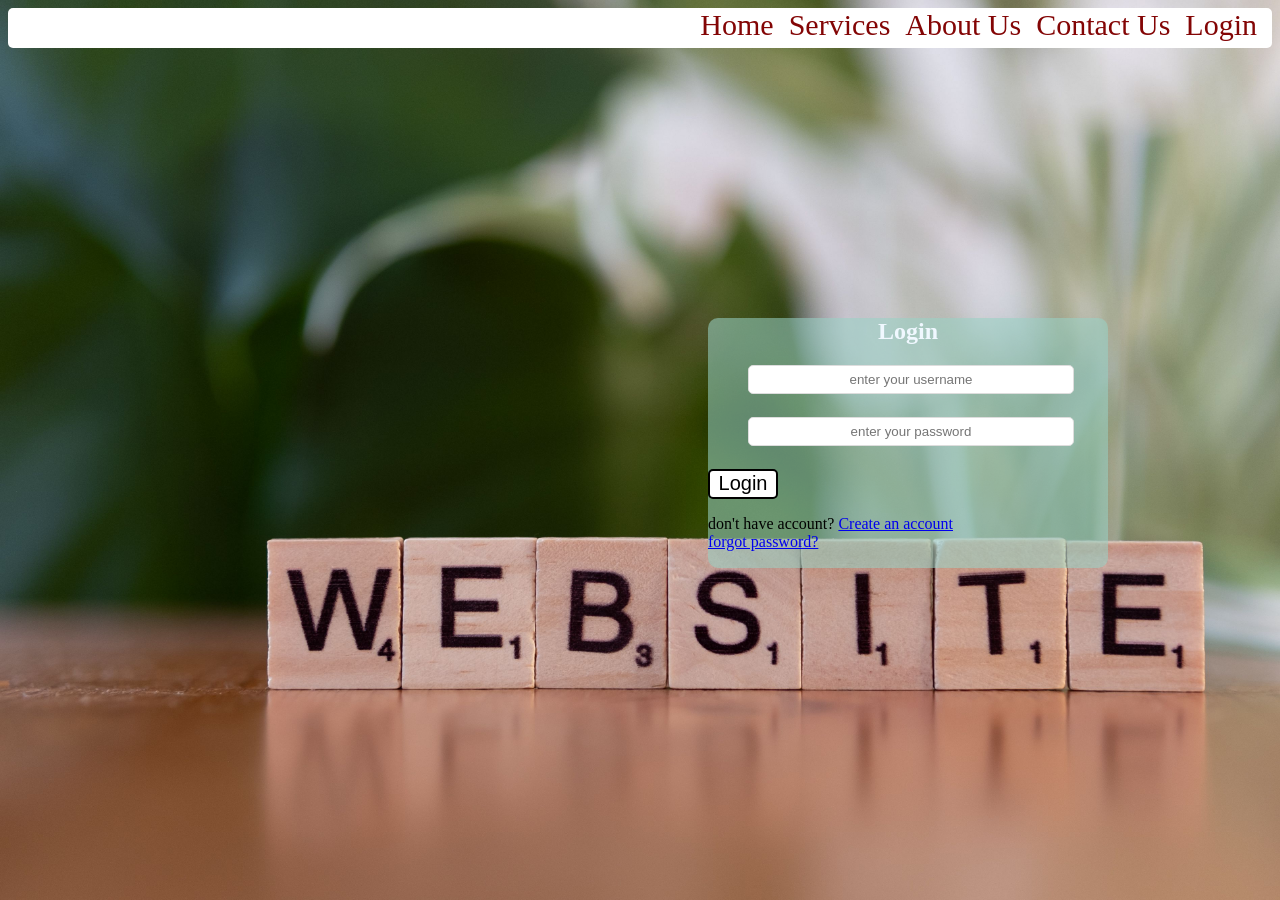
==== index.html @ a0ad28fa "Initial commit" ====
<!DOCTYPE html>
<html lang="en">

<head>
    <meta charset="UTF-8">
    <meta name="viewport" content="width=device-width, initial-scale=1.0">
    <link rel="stylesheet" type="text/css" href="style.css">
    <link rel="icon" href="https_logo.png">    
    <title>Website</title>

</head>

<body>
    <div id="header">
        <a href="#">Login</a>
        <a href="#">Contact Us</a>
        <a href="#">About Us</a>
        <a href="#">Services</a>
        <a href="#">Home</a>
    </div>
<div id ="login_page">
    <div id="form1">
        <h2>Login</h2>
        <input type="text" placeholder="Enter your username" required><br>
        <input type="password" placeholder="Enter your password" required><br>
        <button>Login</button>
        <p>don't have account? <a href="signup.html">Create an account</a><br>
        <a href="#">forgot password?</a></p>
    </div>
</div>

</body>

</html>
---- style.css ----
body {
    background-image: url(bg_image_1.jpg);
    background-repeat: no-repeat;
    background-size:cover;
    background-attachment: fixed;
}

#header {
    background-color: rgb(255, 255, 255);
    width: auto;
    height: 40px;
    border-radius: 5px;

}

#header a {
    padding-right: 15px;
    float: right;
    font-size: 30px;
    color: rgb(131, 5, 5);
    text-decoration: none;
    list-style-type: none;
}

#form1 {
    background-color: rgba(153, 211, 198, 0.555);
    align-items: center;
    width: 400px;
    height: 250px;
    margin-left: 700px;
    margin-top: 270px;
    border-radius: 10px;
}

#form1 input {
    align-items: center;
    border-color: black;
    display: block;
    width: 80%;
    text-align: center;
    margin-bottom: 5px;
    margin-left: 40px;
    height: 10%;
    border: 1px solid #ddd;
    border-radius: 5px;
    text-transform: lowercase;
}

#form1 h2 {
    text-align: center;
    color:aliceblue;
}

#form1 button {
    border-style: solid;
    align-items: center;
    color: green(255, 255, 255);
    background-color: white;
    font-size: 20px;
    width: 70px;
    height: 30px;
    border-radius: 5px;
}



#header a:hover {
    color: blue;
}
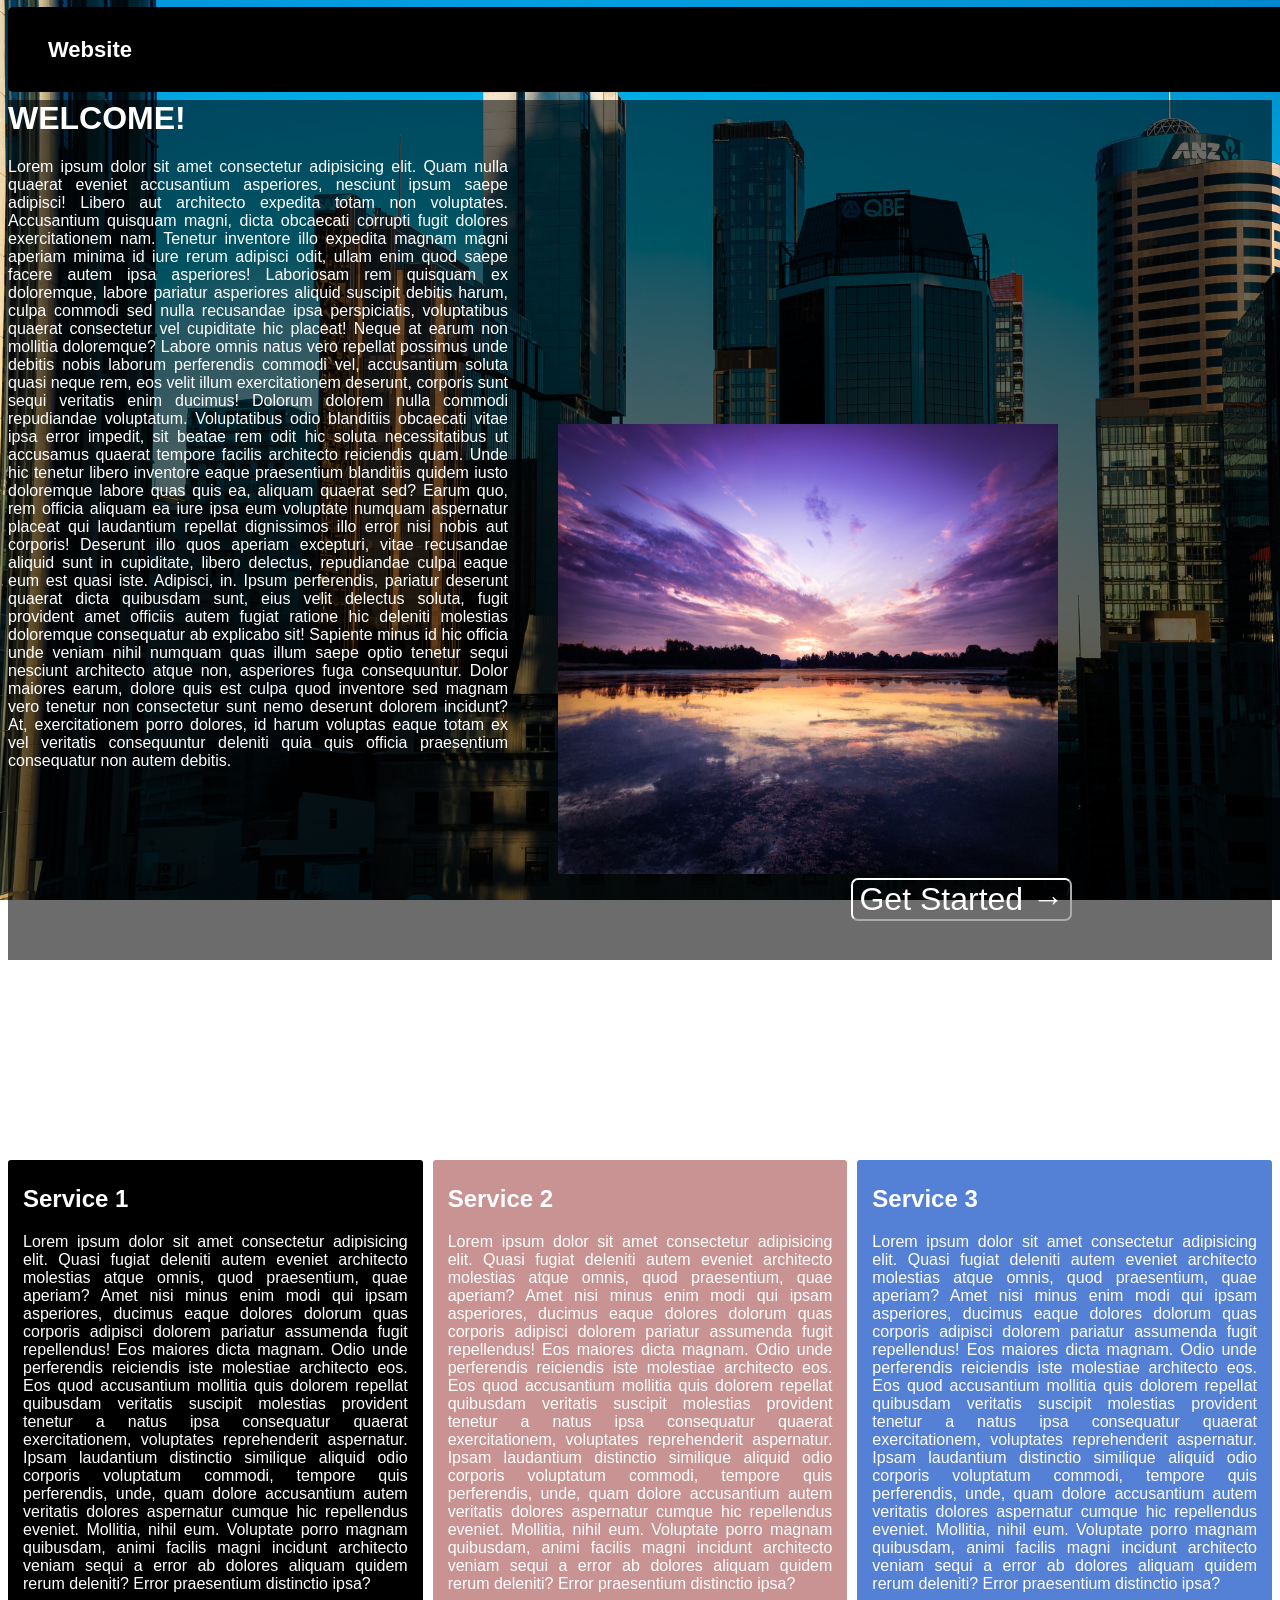
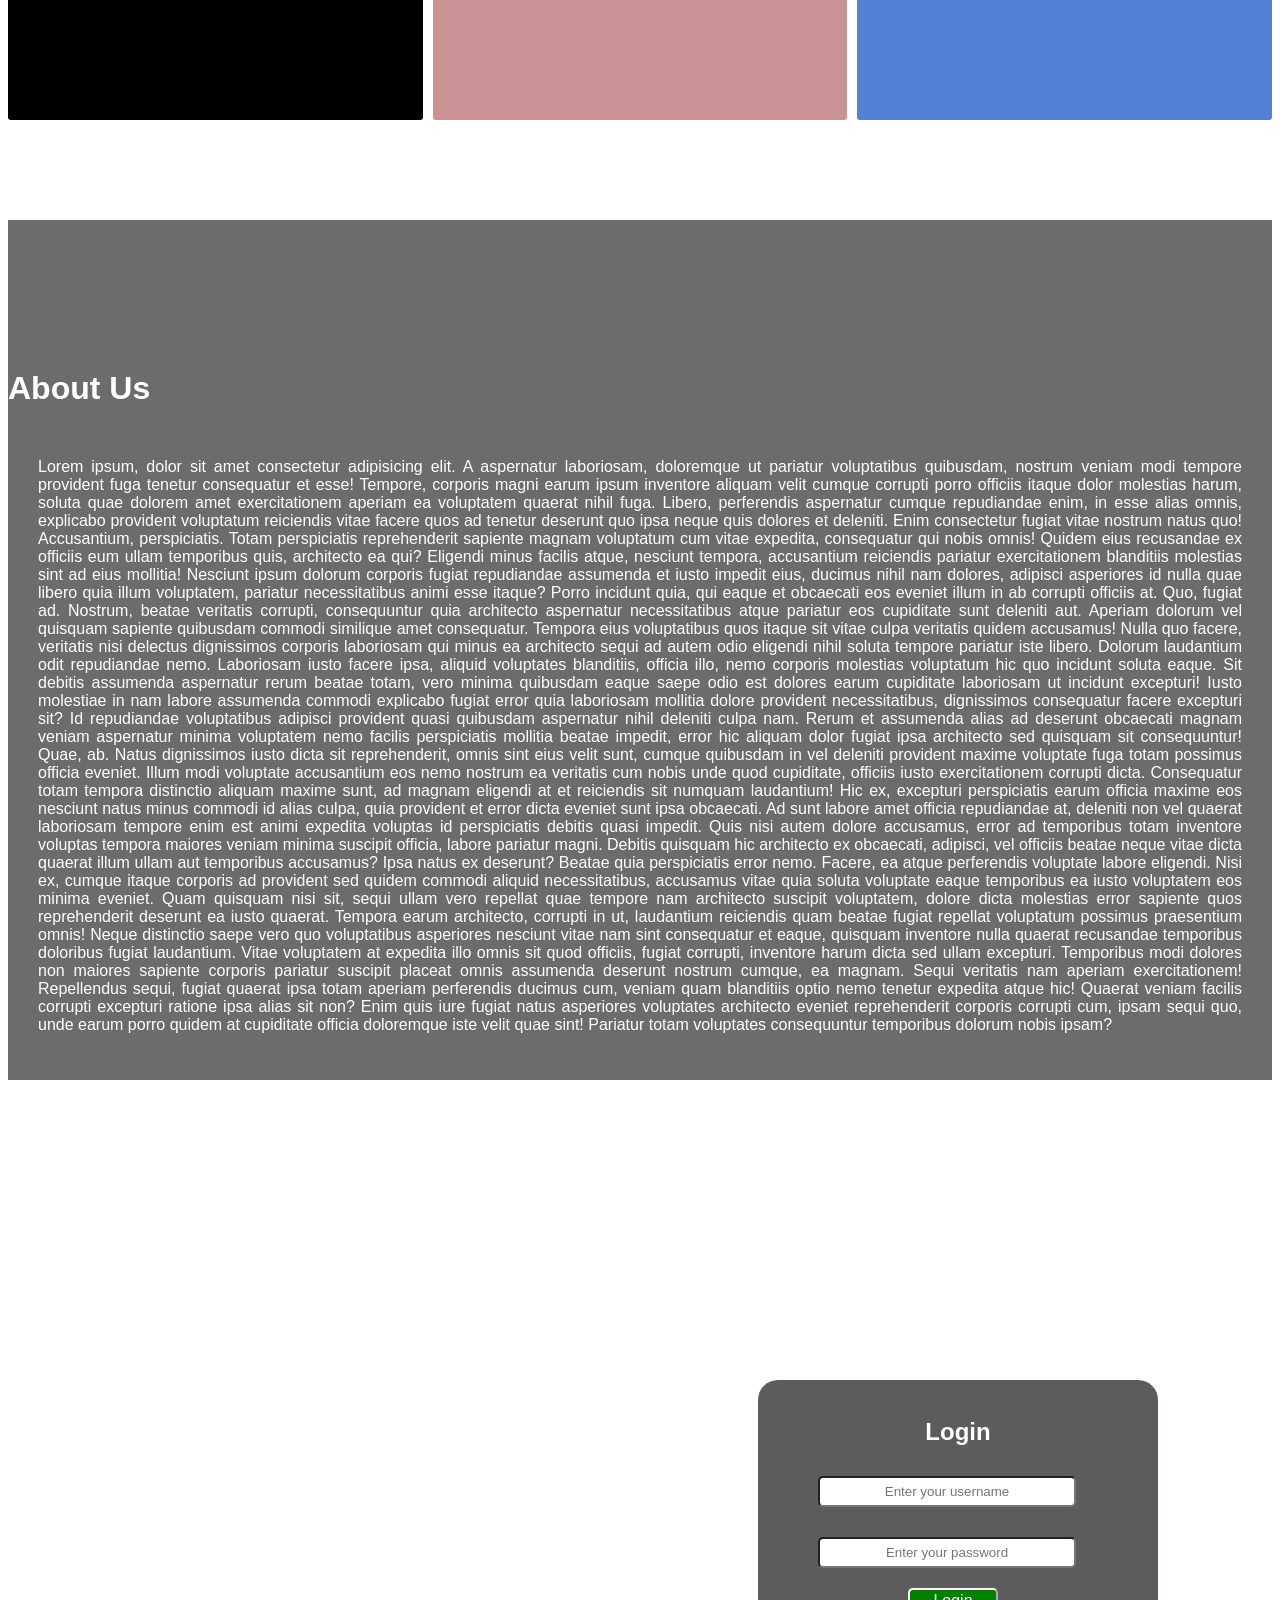
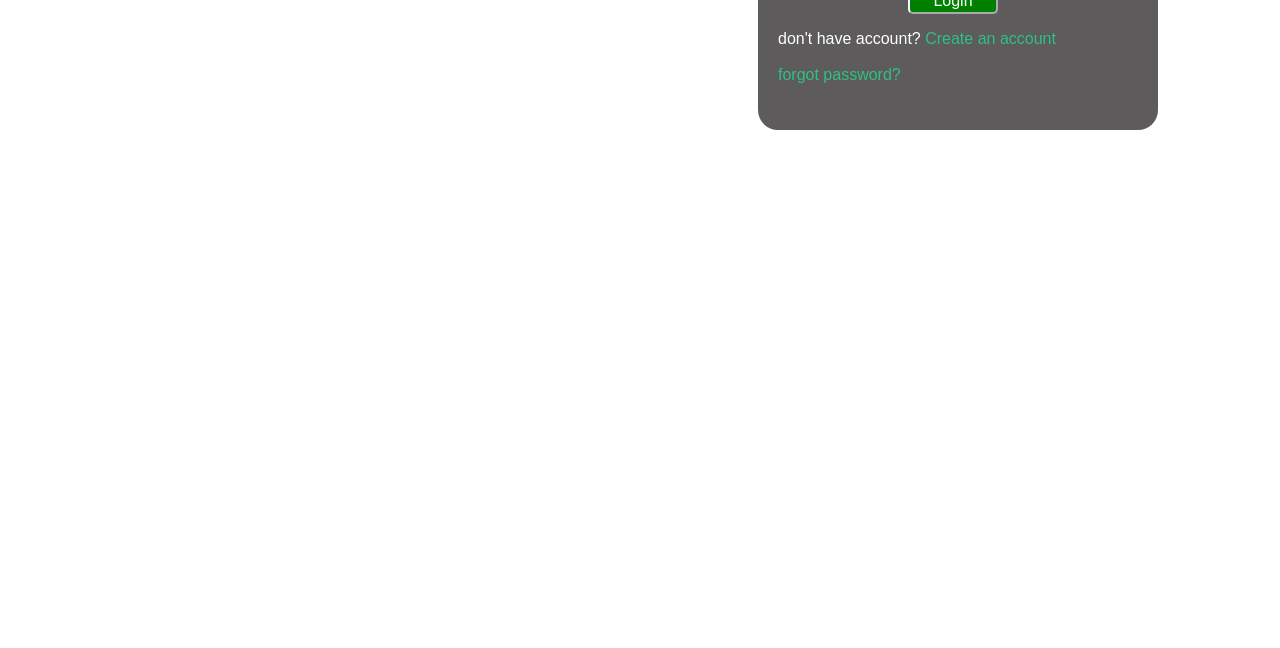
==== commit fdba9c64: "new upto about us" ====
--- a/index.html
+++ b/index.html
@@ -5,30 +5,113 @@
     <meta charset="UTF-8">
     <meta name="viewport" content="width=device-width, initial-scale=1.0">
     <link rel="stylesheet" type="text/css" href="style.css">
-    <link rel="icon" href="https_logo.png">    
+    <link rel="icon" href="https_logo.png">
     <title>Website</title>
 
 </head>
 
 <body>
-    <div id="header">
-        <a href="#">Login</a>
-        <a href="#">Contact Us</a>
-        <a href="#">About Us</a>
-        <a href="#">Services</a>
-        <a href="#">Home</a>
+    <div>
+        <nav class="nav1">
+            <div class="logo">Website</div>
+            <ul class="nl">
+                <li><a href="#" id="top">Home</a></li>
+                <li><a href="#ser">Services</a></li>
+                <li><a href="#abt">About Us</a></li>
+                <li><a href="#cnt">Contact Us</a></li>
+                <li><a href="#log">Login</a></li>
+            </ul>
+        </nav>
     </div>
-<div id ="login_page">
-    <div id="form1">
-        <h2>Login</h2>
-        <input type="text" placeholder="Enter your username" required><br>
-        <input type="password" placeholder="Enter your password" required><br>
-        <button>Login</button>
-        <p>don't have account? <a href="signup.html">Create an account</a><br>
-        <a href="#">forgot password?</a></p>
+
+    <div class="home1">
+        <h1 id="home">WELCOME!</h1>
+        <p>Lorem ipsum dolor sit amet consectetur adipisicing elit. Quam nulla quaerat eveniet accusantium asperiores,
+            nesciunt ipsum saepe adipisci! Libero aut architecto expedita totam non voluptates. Accusantium quisquam
+            magni, dicta obcaecati corrupti fugit dolores exercitationem nam. Tenetur inventore illo expedita magnam
+            magni aperiam minima id iure rerum adipisci odit, ullam enim quod saepe facere autem ipsa asperiores!
+            Laboriosam rem quisquam ex doloremque, labore pariatur asperiores aliquid suscipit debitis harum, culpa
+            commodi sed nulla recusandae ipsa perspiciatis, voluptatibus quaerat consectetur vel cupiditate hic placeat!
+            Neque at earum non mollitia doloremque? Labore omnis natus vero repellat possimus unde debitis nobis laborum
+            perferendis commodi vel, accusantium soluta quasi neque rem, eos velit illum exercitationem deserunt,
+            corporis sunt sequi veritatis enim ducimus! Dolorum dolorem nulla commodi repudiandae voluptatum.
+            Voluptatibus odio blanditiis obcaecati vitae ipsa error impedit, sit beatae rem odit hic soluta
+            necessitatibus ut accusamus quaerat tempore facilis architecto reiciendis quam. Unde hic tenetur libero
+            inventore eaque praesentium blanditiis quidem iusto doloremque labore quas quis ea, aliquam quaerat sed?
+            Earum quo, rem officia aliquam ea iure ipsa eum voluptate numquam aspernatur placeat qui laudantium repellat
+            dignissimos illo error nisi nobis aut corporis! Deserunt illo quos aperiam excepturi, vitae recusandae
+            aliquid sunt in cupiditate, libero delectus, repudiandae culpa eaque eum est quasi iste. Adipisci, in. Ipsum
+            perferendis, pariatur deserunt quaerat dicta quibusdam sunt, eius velit delectus soluta, fugit provident
+            amet officiis autem fugiat ratione hic deleniti molestias doloremque consequatur ab explicabo sit! Sapiente
+            minus id hic officia unde veniam nihil numquam quas illum saepe optio tenetur sequi nesciunt architecto
+            atque non, asperiores fuga consequuntur. Dolor maiores earum, dolore quis est culpa quod inventore sed
+            magnam vero tenetur non consectetur sunt nemo deserunt dolorem incidunt? At, exercitationem porro dolores,
+            id harum voluptas eaque totam ex vel veritatis consequuntur deleniti quia quis officia praesentium
+            consequatur non autem debitis.</p>
+        <img id="img1" src="bg_image.jpg">
+        <a href="#login "><button>Get Started &#8594;</button></a>
     </div>
-</div>
-
+    <div id="ser"></div>
+    <div class="service1">
+        
+        <div id="para1">
+            
+            <h2>Service 1</h2>
+            <p>Lorem ipsum dolor sit amet consectetur adipisicing elit. Quasi fugiat deleniti autem eveniet architecto
+                molestias atque omnis, quod praesentium, quae aperiam? Amet nisi minus enim modi qui ipsam asperiores,
+                ducimus eaque dolores dolorum quas corporis adipisci dolorem pariatur assumenda fugit repellendus! Eos
+                maiores dicta magnam. Odio unde perferendis reiciendis iste molestiae architecto eos. Eos quod
+                accusantium mollitia quis dolorem repellat quibusdam veritatis suscipit molestias provident tenetur a
+                natus ipsa consequatur quaerat exercitationem, voluptates reprehenderit aspernatur. Ipsam laudantium
+                distinctio similique aliquid odio corporis voluptatum commodi, tempore quis perferendis, unde, quam
+                dolore accusantium autem veritatis dolores aspernatur cumque hic repellendus eveniet. Mollitia, nihil
+                eum. Voluptate porro magnam quibusdam, animi facilis magni incidunt architecto veniam sequi a error ab
+                dolores aliquam quidem rerum deleniti? Error praesentium distinctio ipsa?</p>
+        </div>
+         <div id="para2">
+            <h2>Service 2</h2>
+            <p>Lorem ipsum dolor sit amet consectetur adipisicing elit. Quasi fugiat deleniti autem eveniet architecto
+                molestias atque omnis, quod praesentium, quae aperiam? Amet nisi minus enim modi qui ipsam asperiores,
+                ducimus eaque dolores dolorum quas corporis adipisci dolorem pariatur assumenda fugit repellendus! Eos
+                maiores dicta magnam. Odio unde perferendis reiciendis iste molestiae architecto eos. Eos quod
+                accusantium mollitia quis dolorem repellat quibusdam veritatis suscipit molestias provident tenetur a
+                natus ipsa consequatur quaerat exercitationem, voluptates reprehenderit aspernatur. Ipsam laudantium
+                distinctio similique aliquid odio corporis voluptatum commodi, tempore quis perferendis, unde, quam
+                dolore accusantium autem veritatis dolores aspernatur cumque hic repellendus eveniet. Mollitia, nihil
+                eum. Voluptate porro magnam quibusdam, animi facilis magni incidunt architecto veniam sequi a error ab
+                dolores aliquam quidem rerum deleniti? Error praesentium distinctio ipsa?</p>
+        </div>
+         <div id="para3">
+            <h2>Service 3</h2>
+            <p>Lorem ipsum dolor sit amet consectetur adipisicing elit. Quasi fugiat deleniti autem eveniet architecto
+                molestias atque omnis, quod praesentium, quae aperiam? Amet nisi minus enim modi qui ipsam asperiores,
+                ducimus eaque dolores dolorum quas corporis adipisci dolorem pariatur assumenda fugit repellendus! Eos
+                maiores dicta magnam. Odio unde perferendis reiciendis iste molestiae architecto eos. Eos quod
+                accusantium mollitia quis dolorem repellat quibusdam veritatis suscipit molestias provident tenetur a
+                natus ipsa consequatur quaerat exercitationem, voluptates reprehenderit aspernatur. Ipsam laudantium
+                distinctio similique aliquid odio corporis voluptatum commodi, tempore quis perferendis, unde, quam
+                dolore accusantium autem veritatis dolores aspernatur cumque hic repellendus eveniet. Mollitia, nihil
+                eum. Voluptate porro magnam quibusdam, animi facilis magni incidunt architecto veniam sequi a error ab
+                dolores aliquam quidem rerum deleniti? Error praesentium distinctio ipsa?</p>
+        </div>
+    </div>
+    <div id="abt"></div>
+    <div class="about">
+        <h1>About Us</h1>
+        <p>Lorem ipsum, dolor sit amet consectetur adipisicing elit. A aspernatur laboriosam, doloremque ut pariatur voluptatibus quibusdam, nostrum veniam modi tempore provident fuga tenetur consequatur et esse! Tempore, corporis magni earum ipsum inventore aliquam velit cumque corrupti porro officiis itaque dolor molestias harum, soluta quae dolorem amet exercitationem aperiam ea voluptatem quaerat nihil fuga. Libero, perferendis aspernatur cumque repudiandae enim, in esse alias omnis, explicabo provident voluptatum reiciendis vitae facere quos ad tenetur deserunt quo ipsa neque quis dolores et deleniti. Enim consectetur fugiat vitae nostrum natus quo! Accusantium, perspiciatis. Totam perspiciatis reprehenderit sapiente magnam voluptatum cum vitae expedita, consequatur qui nobis omnis! Quidem eius recusandae ex officiis eum ullam temporibus quis, architecto ea qui? Eligendi minus facilis atque, nesciunt tempora, accusantium reiciendis pariatur exercitationem blanditiis molestias sint ad eius mollitia! Nesciunt ipsum dolorum corporis fugiat repudiandae assumenda et iusto impedit eius, ducimus nihil nam dolores, adipisci asperiores id nulla quae libero quia illum voluptatem, pariatur necessitatibus animi esse itaque? Porro incidunt quia, qui eaque et obcaecati eos eveniet illum in ab corrupti officiis at. Quo, fugiat ad. Nostrum, beatae veritatis corrupti, consequuntur quia architecto aspernatur necessitatibus atque pariatur eos cupiditate sunt deleniti aut. Aperiam dolorum vel quisquam sapiente quibusdam commodi similique amet consequatur. Tempora eius voluptatibus quos itaque sit vitae culpa veritatis quidem accusamus! Nulla quo facere, veritatis nisi delectus dignissimos corporis laboriosam qui minus ea architecto sequi ad autem odio eligendi nihil soluta tempore pariatur iste libero. Dolorum laudantium odit repudiandae nemo. Laboriosam iusto facere ipsa, aliquid voluptates blanditiis, officia illo, nemo corporis molestias voluptatum hic quo incidunt soluta eaque. Sit debitis assumenda aspernatur rerum beatae totam, vero minima quibusdam eaque saepe odio est dolores earum cupiditate laboriosam ut incidunt excepturi! Iusto molestiae in nam labore assumenda commodi explicabo fugiat error quia laboriosam mollitia dolore provident necessitatibus, dignissimos consequatur facere excepturi sit? Id repudiandae voluptatibus adipisci provident quasi quibusdam aspernatur nihil deleniti culpa nam. Rerum et assumenda alias ad deserunt obcaecati magnam veniam aspernatur minima voluptatem nemo facilis perspiciatis mollitia beatae impedit, error hic aliquam dolor fugiat ipsa architecto sed quisquam sit consequuntur! Quae, ab. Natus dignissimos iusto dicta sit reprehenderit, omnis sint eius velit sunt, cumque quibusdam in vel deleniti provident maxime voluptate fuga totam possimus officia eveniet. Illum modi voluptate accusantium eos nemo nostrum ea veritatis cum nobis unde quod cupiditate, officiis iusto exercitationem corrupti dicta. Consequatur totam tempora distinctio aliquam maxime sunt, ad magnam eligendi at et reiciendis sit numquam laudantium! Hic ex, excepturi perspiciatis earum officia maxime eos nesciunt natus minus commodi id alias culpa, quia provident et error dicta eveniet sunt ipsa obcaecati. Ad sunt labore amet officia repudiandae at, deleniti non vel quaerat laboriosam tempore enim est animi expedita voluptas id perspiciatis debitis quasi impedit. Quis nisi autem dolore accusamus, error ad temporibus totam inventore voluptas tempora maiores veniam minima suscipit officia, labore pariatur magni. Debitis quisquam hic architecto ex obcaecati, adipisci, vel officiis beatae neque vitae dicta quaerat illum ullam aut temporibus accusamus? Ipsa natus ex deserunt? Beatae quia perspiciatis error nemo. Facere, ea atque perferendis voluptate labore eligendi. Nisi ex, cumque itaque corporis ad provident sed quidem commodi aliquid necessitatibus, accusamus vitae quia soluta voluptate eaque temporibus ea iusto voluptatem eos minima eveniet. Quam quisquam nisi sit, sequi ullam vero repellat quae tempore nam architecto suscipit voluptatem, dolore dicta molestias error sapiente quos reprehenderit deserunt ea iusto quaerat. Tempora earum architecto, corrupti in ut, laudantium reiciendis quam beatae fugiat repellat voluptatum possimus praesentium omnis! Neque distinctio saepe vero quo voluptatibus asperiores nesciunt vitae nam sint consequatur et eaque, quisquam inventore nulla quaerat recusandae temporibus doloribus fugiat laudantium. Vitae voluptatem at expedita illo omnis sit quod officiis, fugiat corrupti, inventore harum dicta sed ullam excepturi. Temporibus modi dolores non maiores sapiente corporis pariatur suscipit placeat omnis assumenda deserunt nostrum cumque, ea magnam. Sequi veritatis nam aperiam exercitationem! Repellendus sequi, fugiat quaerat ipsa totam aperiam perferendis ducimus cum, veniam quam blanditiis optio nemo tenetur expedita atque hic! Quaerat veniam facilis corrupti excepturi ratione ipsa alias sit non? Enim quis iure fugiat natus asperiores voluptates architecto eveniet reprehenderit corporis corrupti cum, ipsam sequi quo, unde earum porro quidem at cupiditate officia doloremque iste velit quae sint! Pariatur totam voluptates consequuntur temporibus dolorum nobis ipsam?</p>
+    </div>
+    <div id="login">
+        <div class="logdiv">
+            <br>
+            <h2>Login</h2>
+            <input type="text" placeholder="Enter your username" required><br>
+            <input type="password" placeholder="Enter your password" required><br>
+            <button>Login</button>
+            <p>don't have account? <a href="#">Create an account</a><br>
+                <br><a href="#">forgot password?</a>
+            </p>
+        </div>
+    </div>
 </body>
 
 </html>
--- a/style.css
+++ b/style.css
@@ -1,69 +1,210 @@
 body {
     background-image: url(bg_image_1.jpg);
     background-repeat: no-repeat;
-    background-size:cover;
+    background-size: cover;
     background-attachment: fixed;
-}
-
-#header {
+    scroll-behavior: smooth;
+    font-family: 'Lucida Sans', 'Lucida Sans Regular', 'Lucida Grande', 'Lucida Sans Unicode', Geneva, Verdana, sans-serif;
+    display: block;
+}
+
+.home1{
+    background-color: #00000093;
+    width: auto;
+    height: 860px;
+    margin-top: 100px;
+    color: white;
+}
+
+.home1 h1 {
+    color: rgb(255, 255, 255);
+}
+
+.home1 p {
+    color: white;
+    width: 500px;
+    height: 250px;
+    text-align: justify;
+}
+
+#img1 {
+    width: 500px;
+    height: 450px;
+    padding-left: 550px;
+}
+
+.home1 a button {
+    float: right;
+    margin-right: 200px;
+    text-decoration: none;
+    background-color: #00000000;
+    color: white;
+    border-color: white;
+    font-size: 2rem;
+    border-radius: 7px;
+}
+
+.home1 a button:hover {
+    background-color: white;
+    color: black;
+}
+
+.service1{
+    display: flex;
+    padding-top: 200px;
+}
+
+.service1 h1{
+    color: white;
+}
+
+#para1{
+    color:white;
+    width: 500px;
+    height: 550px;
+    border-color: white;
+    background-color: #000000;
+    border:3px;
+    border-radius: 3px;
+    text-align: justify;
+    padding: 5px 15px 5px 15px;
+}
+
+#para2{
+    color:white;
+    width: 500px;
+    height: 550px;
+    border-color: white;
+    background-color: #ca9393;
+    border:3px;
+    border-radius: 3px;
+    text-align: justify;
+    margin-left: 10px;
+    padding: 5px 15px 5px 15px;
+}
+
+#para3{
+    color:white;
+    width: 500px;
+    height: 550px;
+    border-color: white;
+    background-color: #5481d5;
+    border:3px;
+    border-radius: 3px;
+    text-align: justify;
+    margin-left: 10px;
+    padding: 5px 15px 5px 15px;
+}
+
+.about{
+    background-color: #00000093;
+    width: auto;
+    height: 860px;
+    margin-top: 100px;
+    color: white;
+}
+
+.about h1{
+    padding-top:150px;
+}
+.about p{
+    text-align: justify;
+    padding: 30px 30px 30px 30px;
+}
+#login {
+    width: auto;
+    height: 860px;
+}
+
+.nav1 {
+    /* ffffff61 */
+    background-color: #000000;
+    display: flex;
+    justify-content: space-between;
+    align-items: center;
+    padding: 15px 40px;
+    position: fixed;
+    width: 1800px;
+    top: 7px;
+    border-radius: 5px
+}
+
+.logo {
+    color: white;
+    font-size: 22px;
+    font-weight: bold;
+}
+
+.nl {
+    list-style: none;
+    display: flex;
+    gap: 20px;
+}
+
+.nl a {
+    text-decoration: none;
+    color: white;
+    font-size: 20px;
+    transition: 0.3s;
+}
+
+.nl a:hover {
+    color: #ff0000;
+}
+
+.logdiv {
+    width: 400px;
+    height: 350px;
+    margin-left: 750px;
+    margin-top: 300px;
+    border-radius: 20px;
+    background-color: rgba(24, 21, 21, 0.697);
+}
+
+.logdiv input {
+    border-radius: 5px;
+    margin: 10px 0px 20px 60px;
+    justify-content: center;
+    height: 25px;
+    text-align: center;
+    width: 250px;
+}
+
+.logdiv button {
+    background-color: green;
+    color: white;
+    font-size: 1rem;
+    width: 90px;
+    border-radius: 5px;
+    margin-left: 150px;
+    border-color: white;
+    padding: 2px 2px 2px 2px;
+    cursor: pointer;
+}
+
+.logdiv button:hover {
     background-color: rgb(255, 255, 255);
-    width: auto;
-    height: 40px;
-    border-radius: 5px;
-
-}
-
-#header a {
-    padding-right: 15px;
-    float: right;
-    font-size: 30px;
-    color: rgb(131, 5, 5);
-    text-decoration: none;
-    list-style-type: none;
-}
-
-#form1 {
-    background-color: rgba(153, 211, 198, 0.555);
-    align-items: center;
-    width: 400px;
-    height: 250px;
-    margin-left: 700px;
-    margin-top: 270px;
-    border-radius: 10px;
-}
-
-#form1 input {
-    align-items: center;
-    border-color: black;
-    display: block;
-    width: 80%;
+    color: green;
+    border-color: green;
+}
+
+.logdiv h2 {
     text-align: center;
-    margin-bottom: 5px;
-    margin-left: 40px;
-    height: 10%;
-    border: 1px solid #ddd;
-    border-radius: 5px;
-    text-transform: lowercase;
-}
-
-#form1 h2 {
-    text-align: center;
-    color:aliceblue;
-}
-
-#form1 button {
-    border-style: solid;
-    align-items: center;
-    color: green(255, 255, 255);
-    background-color: white;
-    font-size: 20px;
-    width: 70px;
-    height: 30px;
-    border-radius: 5px;
-}
-
-
-
-#header a:hover {
-    color: blue;
+    color: white;
+}
+
+.logdiv p {
+    color: white;
+    text-decoration: none;
+    padding-left: 20px;
+}
+
+.logdiv a {
+    color: #1de897b6;
+    text-decoration: none;
+}
+
+.logdiv a:hover {
+    color: #ffffff;
+    text-decoration: none;
 }
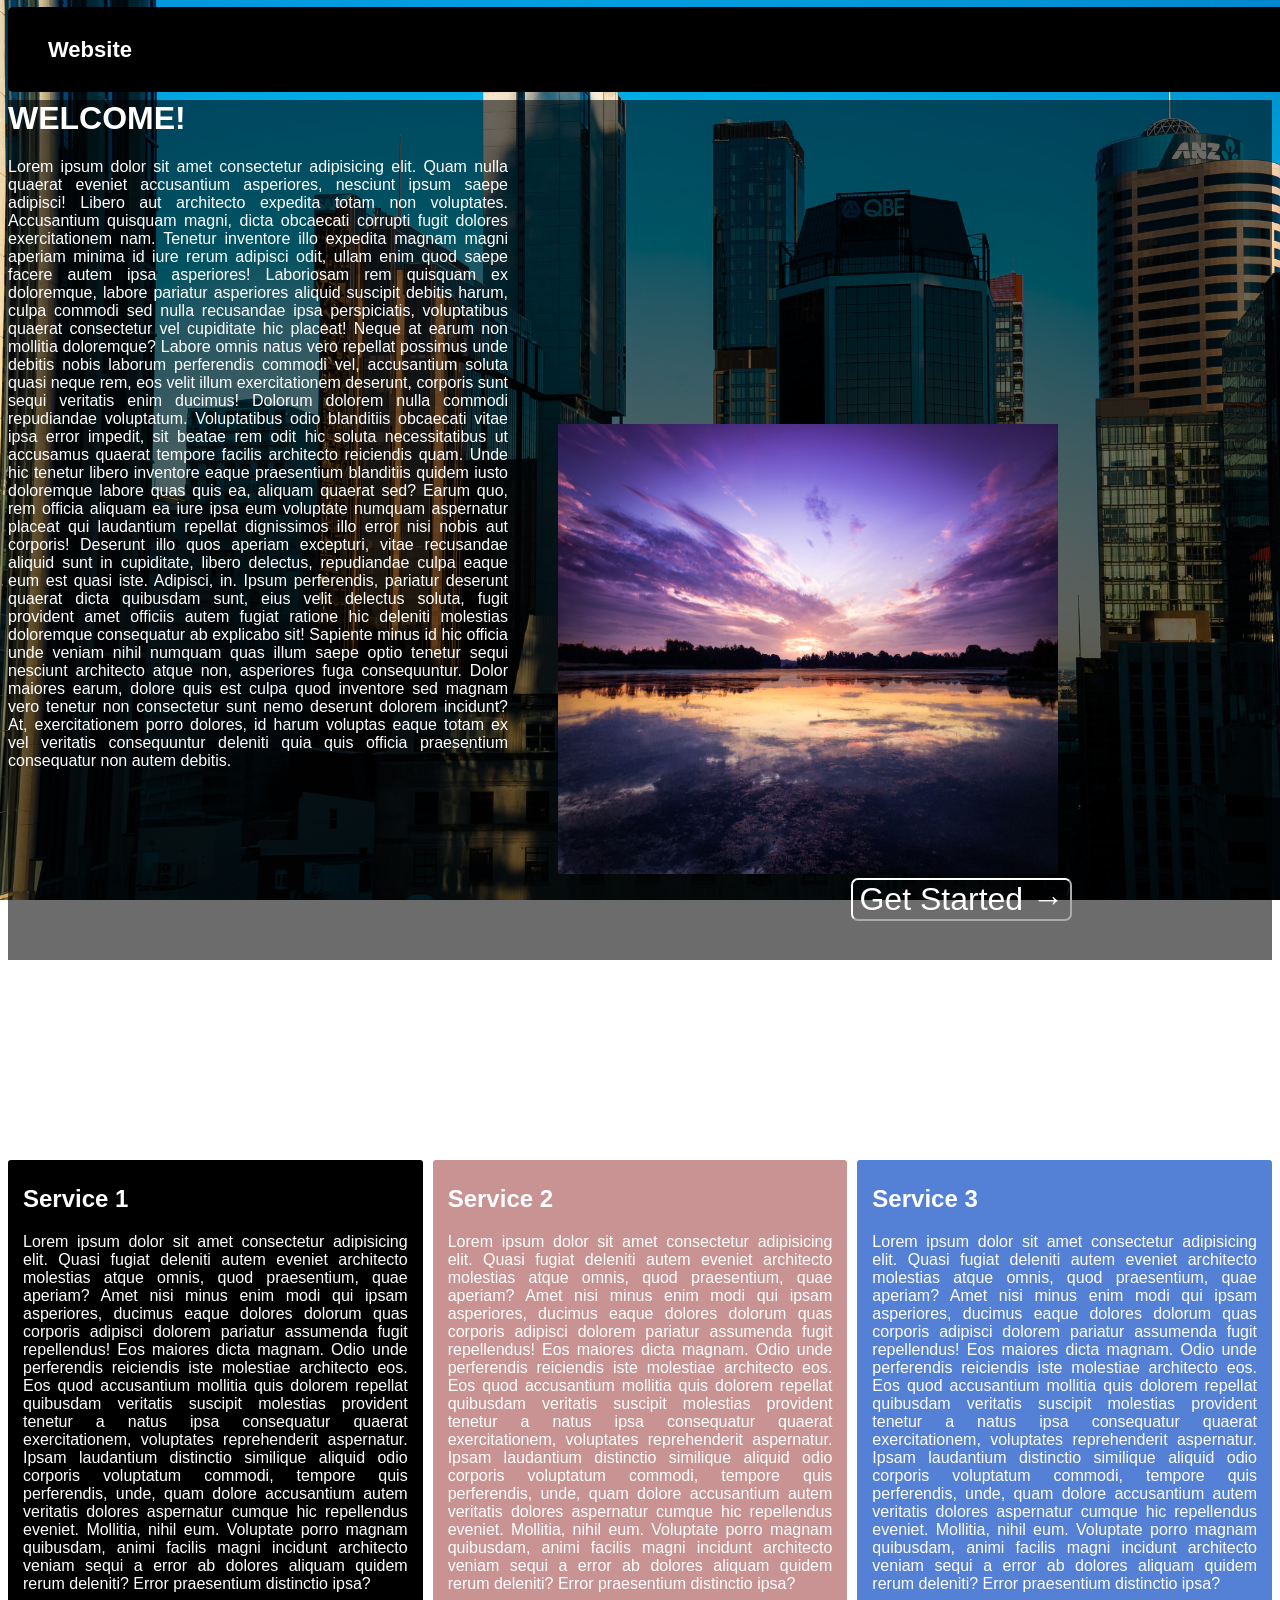
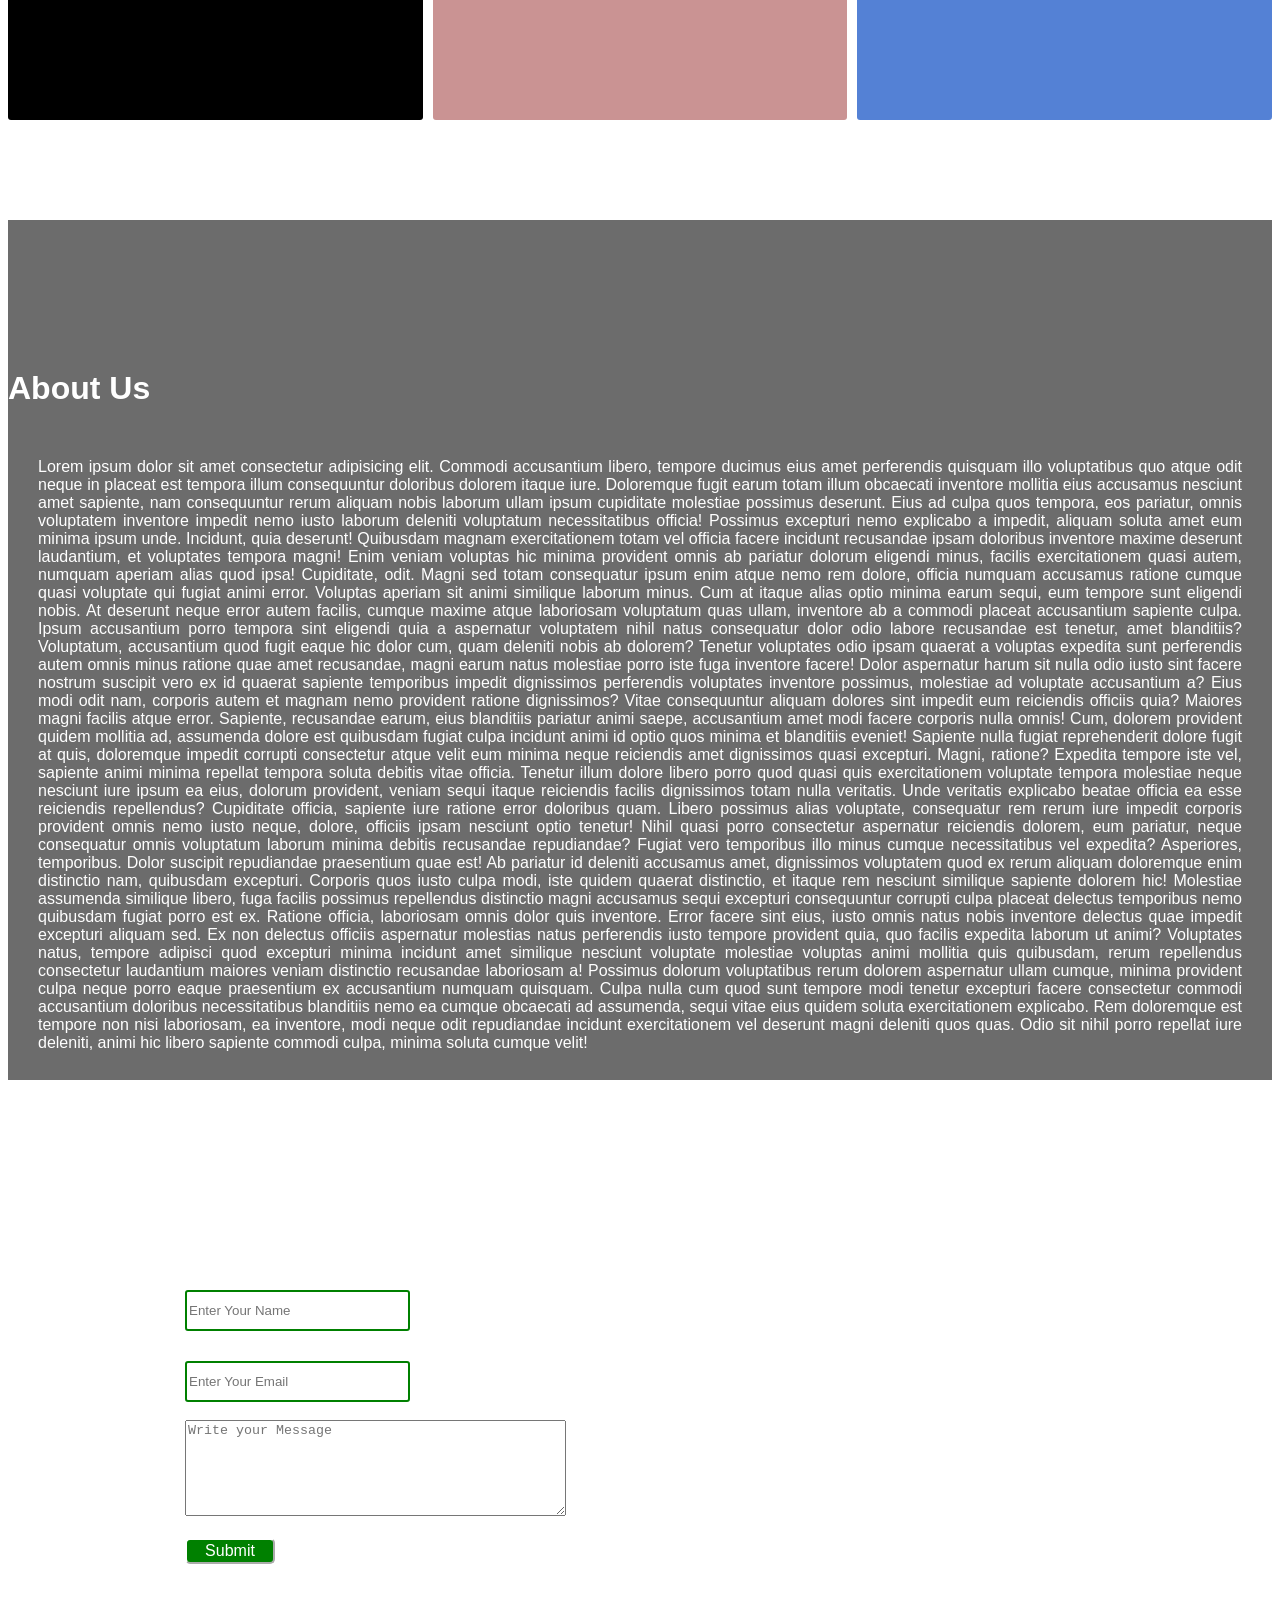
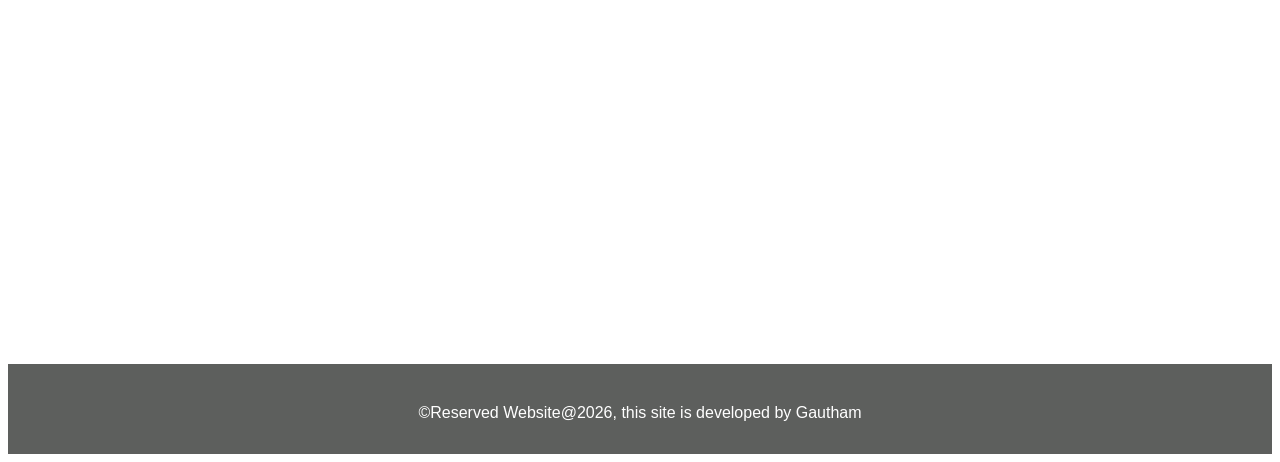
==== commit 838c8c39: "before final" ====
--- a/index.html
+++ b/index.html
@@ -19,7 +19,7 @@
                 <li><a href="#ser">Services</a></li>
                 <li><a href="#abt">About Us</a></li>
                 <li><a href="#cnt">Contact Us</a></li>
-                <li><a href="#log">Login</a></li>
+                <li><a href="login.html">Login</a></li>
             </ul>
         </nav>
     </div>
@@ -53,9 +53,9 @@
     </div>
     <div id="ser"></div>
     <div class="service1">
-        
+
         <div id="para1">
-            
+
             <h2>Service 1</h2>
             <p>Lorem ipsum dolor sit amet consectetur adipisicing elit. Quasi fugiat deleniti autem eveniet architecto
                 molestias atque omnis, quod praesentium, quae aperiam? Amet nisi minus enim modi qui ipsam asperiores,
@@ -68,7 +68,7 @@
                 eum. Voluptate porro magnam quibusdam, animi facilis magni incidunt architecto veniam sequi a error ab
                 dolores aliquam quidem rerum deleniti? Error praesentium distinctio ipsa?</p>
         </div>
-         <div id="para2">
+        <div id="para2">
             <h2>Service 2</h2>
             <p>Lorem ipsum dolor sit amet consectetur adipisicing elit. Quasi fugiat deleniti autem eveniet architecto
                 molestias atque omnis, quod praesentium, quae aperiam? Amet nisi minus enim modi qui ipsam asperiores,
@@ -81,7 +81,7 @@
                 eum. Voluptate porro magnam quibusdam, animi facilis magni incidunt architecto veniam sequi a error ab
                 dolores aliquam quidem rerum deleniti? Error praesentium distinctio ipsa?</p>
         </div>
-         <div id="para3">
+        <div id="para3">
             <h2>Service 3</h2>
             <p>Lorem ipsum dolor sit amet consectetur adipisicing elit. Quasi fugiat deleniti autem eveniet architecto
                 molestias atque omnis, quod praesentium, quae aperiam? Amet nisi minus enim modi qui ipsam asperiores,
@@ -98,19 +98,71 @@
     <div id="abt"></div>
     <div class="about">
         <h1>About Us</h1>
-        <p>Lorem ipsum, dolor sit amet consectetur adipisicing elit. A aspernatur laboriosam, doloremque ut pariatur voluptatibus quibusdam, nostrum veniam modi tempore provident fuga tenetur consequatur et esse! Tempore, corporis magni earum ipsum inventore aliquam velit cumque corrupti porro officiis itaque dolor molestias harum, soluta quae dolorem amet exercitationem aperiam ea voluptatem quaerat nihil fuga. Libero, perferendis aspernatur cumque repudiandae enim, in esse alias omnis, explicabo provident voluptatum reiciendis vitae facere quos ad tenetur deserunt quo ipsa neque quis dolores et deleniti. Enim consectetur fugiat vitae nostrum natus quo! Accusantium, perspiciatis. Totam perspiciatis reprehenderit sapiente magnam voluptatum cum vitae expedita, consequatur qui nobis omnis! Quidem eius recusandae ex officiis eum ullam temporibus quis, architecto ea qui? Eligendi minus facilis atque, nesciunt tempora, accusantium reiciendis pariatur exercitationem blanditiis molestias sint ad eius mollitia! Nesciunt ipsum dolorum corporis fugiat repudiandae assumenda et iusto impedit eius, ducimus nihil nam dolores, adipisci asperiores id nulla quae libero quia illum voluptatem, pariatur necessitatibus animi esse itaque? Porro incidunt quia, qui eaque et obcaecati eos eveniet illum in ab corrupti officiis at. Quo, fugiat ad. Nostrum, beatae veritatis corrupti, consequuntur quia architecto aspernatur necessitatibus atque pariatur eos cupiditate sunt deleniti aut. Aperiam dolorum vel quisquam sapiente quibusdam commodi similique amet consequatur. Tempora eius voluptatibus quos itaque sit vitae culpa veritatis quidem accusamus! Nulla quo facere, veritatis nisi delectus dignissimos corporis laboriosam qui minus ea architecto sequi ad autem odio eligendi nihil soluta tempore pariatur iste libero. Dolorum laudantium odit repudiandae nemo. Laboriosam iusto facere ipsa, aliquid voluptates blanditiis, officia illo, nemo corporis molestias voluptatum hic quo incidunt soluta eaque. Sit debitis assumenda aspernatur rerum beatae totam, vero minima quibusdam eaque saepe odio est dolores earum cupiditate laboriosam ut incidunt excepturi! Iusto molestiae in nam labore assumenda commodi explicabo fugiat error quia laboriosam mollitia dolore provident necessitatibus, dignissimos consequatur facere excepturi sit? Id repudiandae voluptatibus adipisci provident quasi quibusdam aspernatur nihil deleniti culpa nam. Rerum et assumenda alias ad deserunt obcaecati magnam veniam aspernatur minima voluptatem nemo facilis perspiciatis mollitia beatae impedit, error hic aliquam dolor fugiat ipsa architecto sed quisquam sit consequuntur! Quae, ab. Natus dignissimos iusto dicta sit reprehenderit, omnis sint eius velit sunt, cumque quibusdam in vel deleniti provident maxime voluptate fuga totam possimus officia eveniet. Illum modi voluptate accusantium eos nemo nostrum ea veritatis cum nobis unde quod cupiditate, officiis iusto exercitationem corrupti dicta. Consequatur totam tempora distinctio aliquam maxime sunt, ad magnam eligendi at et reiciendis sit numquam laudantium! Hic ex, excepturi perspiciatis earum officia maxime eos nesciunt natus minus commodi id alias culpa, quia provident et error dicta eveniet sunt ipsa obcaecati. Ad sunt labore amet officia repudiandae at, deleniti non vel quaerat laboriosam tempore enim est animi expedita voluptas id perspiciatis debitis quasi impedit. Quis nisi autem dolore accusamus, error ad temporibus totam inventore voluptas tempora maiores veniam minima suscipit officia, labore pariatur magni. Debitis quisquam hic architecto ex obcaecati, adipisci, vel officiis beatae neque vitae dicta quaerat illum ullam aut temporibus accusamus? Ipsa natus ex deserunt? Beatae quia perspiciatis error nemo. Facere, ea atque perferendis voluptate labore eligendi. Nisi ex, cumque itaque corporis ad provident sed quidem commodi aliquid necessitatibus, accusamus vitae quia soluta voluptate eaque temporibus ea iusto voluptatem eos minima eveniet. Quam quisquam nisi sit, sequi ullam vero repellat quae tempore nam architecto suscipit voluptatem, dolore dicta molestias error sapiente quos reprehenderit deserunt ea iusto quaerat. Tempora earum architecto, corrupti in ut, laudantium reiciendis quam beatae fugiat repellat voluptatum possimus praesentium omnis! Neque distinctio saepe vero quo voluptatibus asperiores nesciunt vitae nam sint consequatur et eaque, quisquam inventore nulla quaerat recusandae temporibus doloribus fugiat laudantium. Vitae voluptatem at expedita illo omnis sit quod officiis, fugiat corrupti, inventore harum dicta sed ullam excepturi. Temporibus modi dolores non maiores sapiente corporis pariatur suscipit placeat omnis assumenda deserunt nostrum cumque, ea magnam. Sequi veritatis nam aperiam exercitationem! Repellendus sequi, fugiat quaerat ipsa totam aperiam perferendis ducimus cum, veniam quam blanditiis optio nemo tenetur expedita atque hic! Quaerat veniam facilis corrupti excepturi ratione ipsa alias sit non? Enim quis iure fugiat natus asperiores voluptates architecto eveniet reprehenderit corporis corrupti cum, ipsam sequi quo, unde earum porro quidem at cupiditate officia doloremque iste velit quae sint! Pariatur totam voluptates consequuntur temporibus dolorum nobis ipsam?</p>
+        <p>Lorem ipsum dolor sit amet consectetur adipisicing elit. Commodi accusantium libero, tempore ducimus eius
+            amet perferendis quisquam illo voluptatibus quo atque odit neque in placeat est tempora illum consequuntur
+            doloribus dolorem itaque iure. Doloremque fugit earum totam illum obcaecati inventore mollitia eius
+            accusamus nesciunt amet sapiente, nam consequuntur rerum aliquam nobis laborum ullam ipsum cupiditate
+            molestiae possimus deserunt. Eius ad culpa quos tempora, eos pariatur, omnis voluptatem inventore impedit
+            nemo iusto laborum deleniti voluptatum necessitatibus officia! Possimus excepturi nemo explicabo a impedit,
+            aliquam soluta amet eum minima ipsum unde. Incidunt, quia deserunt! Quibusdam magnam exercitationem totam
+            vel officia facere incidunt recusandae ipsam doloribus inventore maxime deserunt laudantium, et voluptates
+            tempora magni! Enim veniam voluptas hic minima provident omnis ab pariatur dolorum eligendi minus, facilis
+            exercitationem quasi autem, numquam aperiam alias quod ipsa! Cupiditate, odit. Magni sed totam consequatur
+            ipsum enim atque nemo rem dolore, officia numquam accusamus ratione cumque quasi voluptate qui fugiat animi
+            error. Voluptas aperiam sit animi similique laborum minus. Cum at itaque alias optio minima earum sequi, eum
+            tempore sunt eligendi nobis. At deserunt neque error autem facilis, cumque maxime atque laboriosam
+            voluptatum quas ullam, inventore ab a commodi placeat accusantium sapiente culpa. Ipsum accusantium porro
+            tempora sint eligendi quia a aspernatur voluptatem nihil natus consequatur dolor odio labore recusandae est
+            tenetur, amet blanditiis? Voluptatum, accusantium quod fugit eaque hic dolor cum, quam deleniti nobis ab
+            dolorem? Tenetur voluptates odio ipsam quaerat a voluptas expedita sunt perferendis autem omnis minus
+            ratione quae amet recusandae, magni earum natus molestiae porro iste fuga inventore facere! Dolor aspernatur
+            harum sit nulla odio iusto sint facere nostrum suscipit vero ex id quaerat sapiente temporibus impedit
+            dignissimos perferendis voluptates inventore possimus, molestiae ad voluptate accusantium a? Eius modi odit
+            nam, corporis autem et magnam nemo provident ratione dignissimos? Vitae consequuntur aliquam dolores sint
+            impedit eum reiciendis officiis quia? Maiores magni facilis atque error. Sapiente, recusandae earum, eius
+            blanditiis pariatur animi saepe, accusantium amet modi facere corporis nulla omnis! Cum, dolorem provident
+            quidem mollitia ad, assumenda dolore est quibusdam fugiat culpa incidunt animi id optio quos minima et
+            blanditiis eveniet! Sapiente nulla fugiat reprehenderit dolore fugit at quis, doloremque impedit corrupti
+            consectetur atque velit eum minima neque reiciendis amet dignissimos quasi excepturi. Magni, ratione?
+            Expedita tempore iste vel, sapiente animi minima repellat tempora soluta debitis vitae officia. Tenetur
+            illum dolore libero porro quod quasi quis exercitationem voluptate tempora molestiae neque nesciunt iure
+            ipsum ea eius, dolorum provident, veniam sequi itaque reiciendis facilis dignissimos totam nulla veritatis.
+            Unde veritatis explicabo beatae officia ea esse reiciendis repellendus? Cupiditate officia, sapiente iure
+            ratione error doloribus quam. Libero possimus alias voluptate, consequatur rem rerum iure impedit corporis
+            provident omnis nemo iusto neque, dolore, officiis ipsam nesciunt optio tenetur! Nihil quasi porro
+            consectetur aspernatur reiciendis dolorem, eum pariatur, neque consequatur omnis voluptatum laborum minima
+            debitis recusandae repudiandae? Fugiat vero temporibus illo minus cumque necessitatibus vel expedita?
+            Asperiores, temporibus. Dolor suscipit repudiandae praesentium quae est! Ab pariatur id deleniti accusamus
+            amet, dignissimos voluptatem quod ex rerum aliquam doloremque enim distinctio nam, quibusdam excepturi.
+            Corporis quos iusto culpa modi, iste quidem quaerat distinctio, et itaque rem nesciunt similique sapiente
+            dolorem hic! Molestiae assumenda similique libero, fuga facilis possimus repellendus distinctio magni
+            accusamus sequi excepturi consequuntur corrupti culpa placeat delectus temporibus nemo quibusdam fugiat
+            porro est ex. Ratione officia, laboriosam omnis dolor quis inventore. Error facere sint eius, iusto omnis
+            natus nobis inventore delectus quae impedit excepturi aliquam sed. Ex non delectus officiis aspernatur
+            molestias natus perferendis iusto tempore provident quia, quo facilis expedita laborum ut animi? Voluptates
+            natus, tempore adipisci quod excepturi minima incidunt amet similique nesciunt voluptate molestiae voluptas
+            animi mollitia quis quibusdam, rerum repellendus consectetur laudantium maiores veniam distinctio recusandae
+            laboriosam a! Possimus dolorum voluptatibus rerum dolorem aspernatur ullam cumque, minima provident culpa
+            neque porro eaque praesentium ex accusantium numquam quisquam. Culpa nulla cum quod sunt tempore modi
+            tenetur excepturi facere consectetur commodi accusantium doloribus necessitatibus blanditiis nemo ea cumque
+            obcaecati ad assumenda, sequi vitae eius quidem soluta exercitationem explicabo. Rem doloremque est tempore
+            non nisi laboriosam, ea inventore, modi neque odit repudiandae incidunt exercitationem vel deserunt magni
+            deleniti quos quas. Odio sit nihil porro repellat iure deleniti, animi hic libero sapiente commodi culpa,
+            minima soluta cumque velit!</p>
     </div>
-    <div id="login">
-        <div class="logdiv">
+    <div id="cnt"></div>
+    <div class="contact">
+                <h1>Contact Us</h1>
+        <form>
+            <input type="text" placeholder="Enter Your Name" required><br>
+            <input type="email" placeholder="Enter Your Email" required><br><br> 
+            <textarea placeholder="Write your Message" rows="6" cols="45"></textarea><br><br> 
+            <button id="sub">Submit</button>
             <br>
-            <h2>Login</h2>
-            <input type="text" placeholder="Enter your username" required><br>
-            <input type="password" placeholder="Enter your password" required><br>
-            <button>Login</button>
-            <p>don't have account? <a href="#">Create an account</a><br>
-                <br><a href="#">forgot password?</a>
-            </p>
-        </div>
+        </form>
+    </div>
+    <div class="foot">
+        &copy;Reserved Website@2026, this site is developed by Gautham
     </div>
 </body>
 
--- a/style.css
+++ b/style.css
@@ -8,7 +8,7 @@
     display: block;
 }
 
-.home1{
+.home1 {
     background-color: #00000093;
     width: auto;
     height: 860px;
@@ -49,54 +49,54 @@
     color: black;
 }
 
-.service1{
+.service1 {
     display: flex;
     padding-top: 200px;
 }
 
-.service1 h1{
-    color: white;
-}
-
-#para1{
-    color:white;
+.service1 h1 {
+    color: white;
+}
+
+#para1 {
+    color: white;
     width: 500px;
     height: 550px;
     border-color: white;
     background-color: #000000;
-    border:3px;
+    border: 3px;
     border-radius: 3px;
     text-align: justify;
     padding: 5px 15px 5px 15px;
 }
 
-#para2{
-    color:white;
+#para2 {
+    color: white;
     width: 500px;
     height: 550px;
     border-color: white;
     background-color: #ca9393;
-    border:3px;
+    border: 3px;
     border-radius: 3px;
     text-align: justify;
     margin-left: 10px;
     padding: 5px 15px 5px 15px;
 }
 
-#para3{
-    color:white;
+#para3 {
+    color: white;
     width: 500px;
     height: 550px;
     border-color: white;
     background-color: #5481d5;
-    border:3px;
+    border: 3px;
     border-radius: 3px;
     text-align: justify;
     margin-left: 10px;
     padding: 5px 15px 5px 15px;
 }
 
-.about{
+.about {
     background-color: #00000093;
     width: auto;
     height: 860px;
@@ -104,13 +104,47 @@
     color: white;
 }
 
-.about h1{
-    padding-top:150px;
-}
-.about p{
+.about h1 {
+    padding-top: 150px;
+}
+
+.about p {
     text-align: justify;
     padding: 30px 30px 30px 30px;
 }
+
+.contact{
+    padding-top: 100px;
+    color:white;
+}
+
+form{
+    border-left: 2px solid white;
+    margin-left:100px;
+    padding-left: 75px;
+}
+
+form input{
+    width:20%;
+    height:35px;
+    margin-top: 30px;
+    border-style: double;
+    border-color:green;
+    border-radius: 3px;
+
+}
+
+#sub{
+    background-color: green;
+    color: white;
+    font-size: 1rem;
+    width: 90px;
+    border-radius: 5px;
+    border-color: white;
+    padding: 2px 2px 2px 2px;
+    cursor: pointer;
+}
+
 #login {
     width: auto;
     height: 860px;
@@ -207,4 +241,14 @@
 .logdiv a:hover {
     color: #ffffff;
     text-decoration: none;
+}
+
+.foot{
+    background-color: rgba(33, 36, 33, 0.729);
+    margin-top: 400px;
+    padding-top:40px;
+    width: auto;
+    height:50px;
+    text-align: center;
+    color:white;
 }
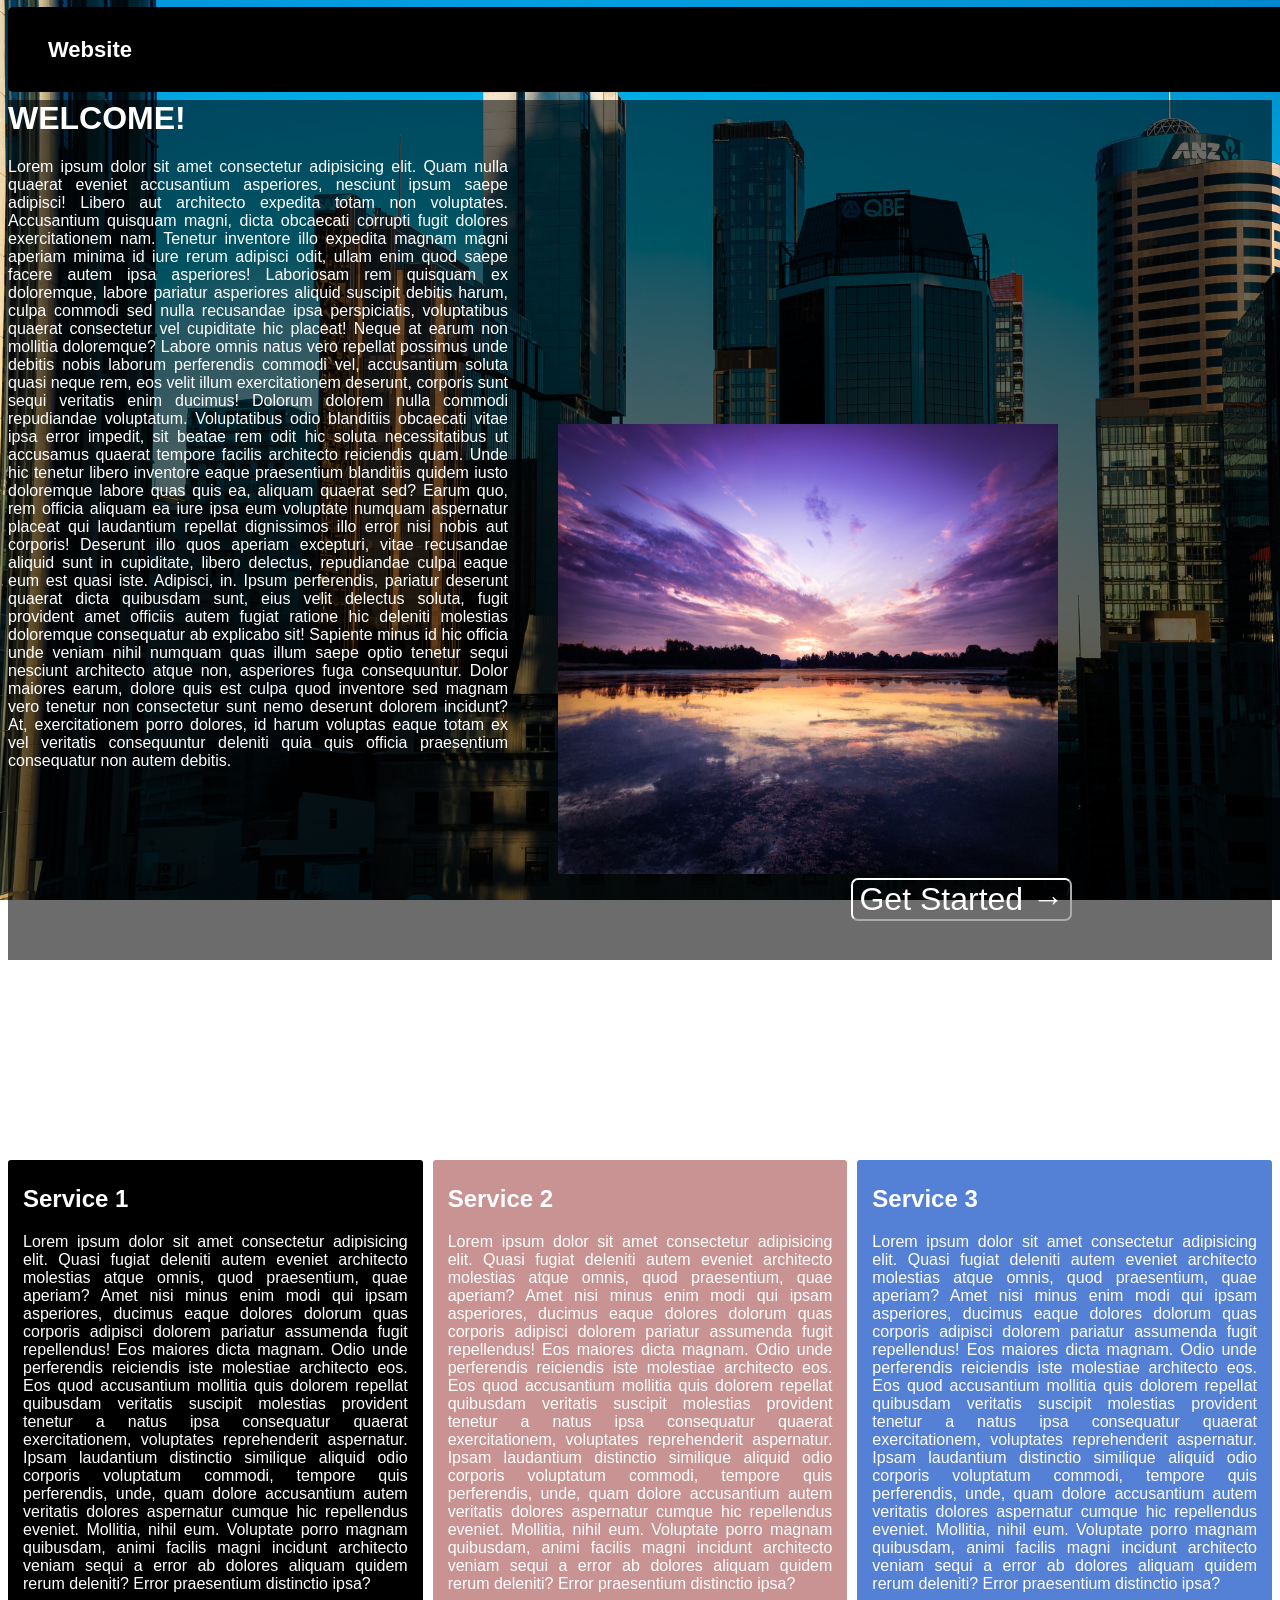
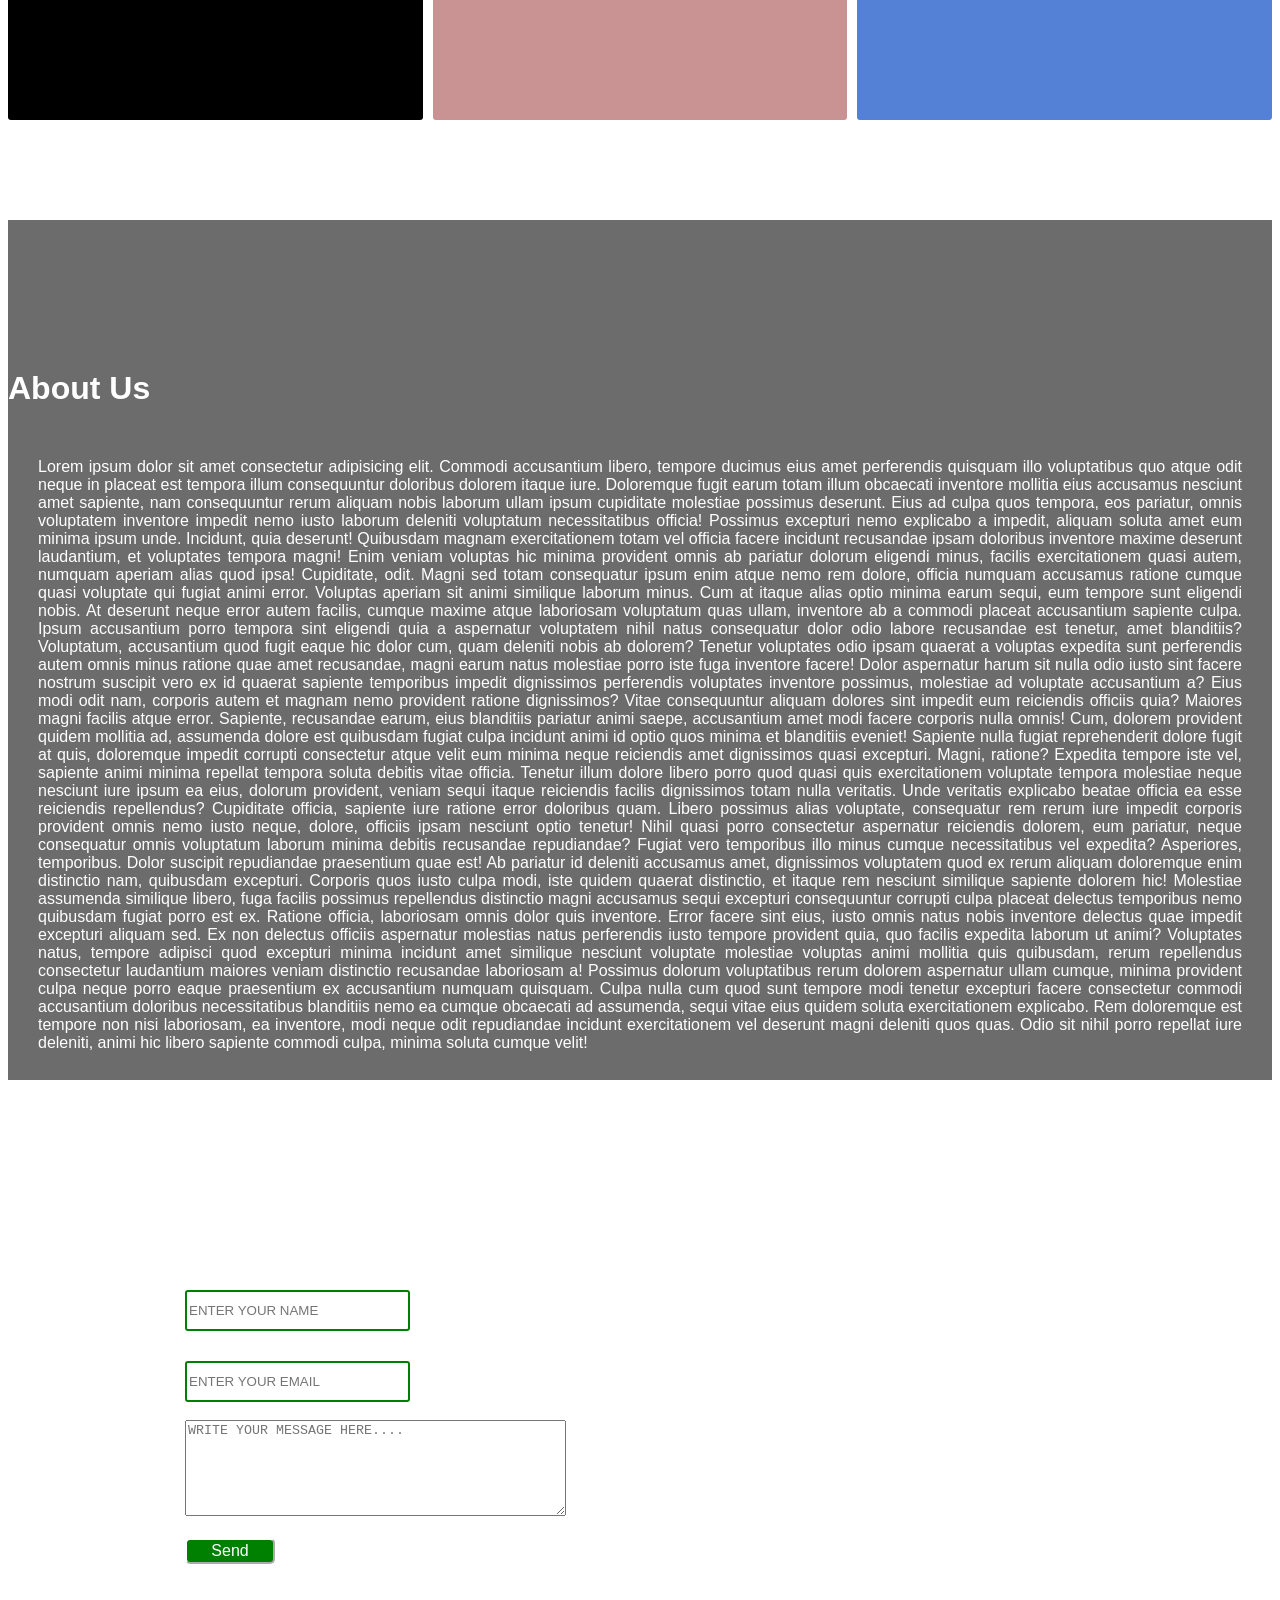
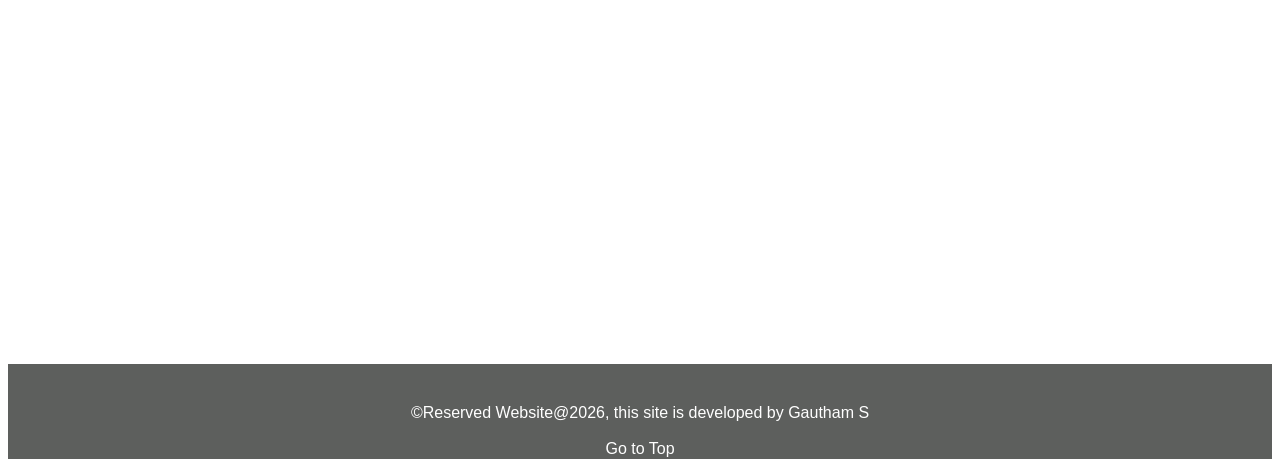
==== commit c0a04a32: "box model1" ====
--- a/index.html
+++ b/index.html
@@ -152,17 +152,19 @@
     </div>
     <div id="cnt"></div>
     <div class="contact">
-                <h1>Contact Us</h1>
+        <h1>Contact Us</h1>
         <form>
             <input type="text" placeholder="Enter Your Name" required><br>
-            <input type="email" placeholder="Enter Your Email" required><br><br> 
-            <textarea placeholder="Write your Message" rows="6" cols="45"></textarea><br><br> 
-            <button id="sub">Submit</button>
+            <input type="email" placeholder="ENTER YOUR EMAIL" required><br><br>
+            <textarea placeholder="WRITE YOUR MESSAGE HERE...." rows="6" cols="45"></textarea><br><br>
+            <button id="sub">Send</button>
             <br>
         </form>
     </div>
     <div class="foot">
-        &copy;Reserved Website@2026, this site is developed by Gautham
+        &copy;Reserved Website@2026, this site is developed by Gautham S
+        <br><br>
+        <a href="#">Go to Top</a>
     </div>
 </body>
 
--- a/style.css
+++ b/style.css
@@ -113,28 +113,32 @@
     padding: 30px 30px 30px 30px;
 }
 
-.contact{
+.contact {
     padding-top: 100px;
-    color:white;
-}
-
-form{
+    color: white;
+}
+
+form {
     border-left: 2px solid white;
-    margin-left:100px;
+    border-radius: 6px;
+    margin-left: 100px;
     padding-left: 75px;
 }
 
-form input{
-    width:20%;
-    height:35px;
+form input {
+    width: 20%;
+    height: 35px;
     margin-top: 30px;
     border-style: double;
-    border-color:green;
-    border-radius: 3px;
-
-}
-
-#sub{
+    border-color: green;
+    border-radius: 3px;
+}
+
+form input[type="text"] {
+    text-transform: uppercase;
+}
+
+#sub {
     background-color: green;
     color: white;
     font-size: 1rem;
@@ -243,12 +247,21 @@
     text-decoration: none;
 }
 
-.foot{
+.foot {
     background-color: rgba(33, 36, 33, 0.729);
     margin-top: 400px;
-    padding-top:40px;
-    width: auto;
-    height:50px;
+    padding-top: 40px;
+    width: auto;
+    height: 55px;
     text-align: center;
-    color:white;
+    color: white;
+}
+
+.foot a {
+    color: white;
+    text-decoration: none;
+}
+
+.foot a:hover {
+    color: red;
 }
